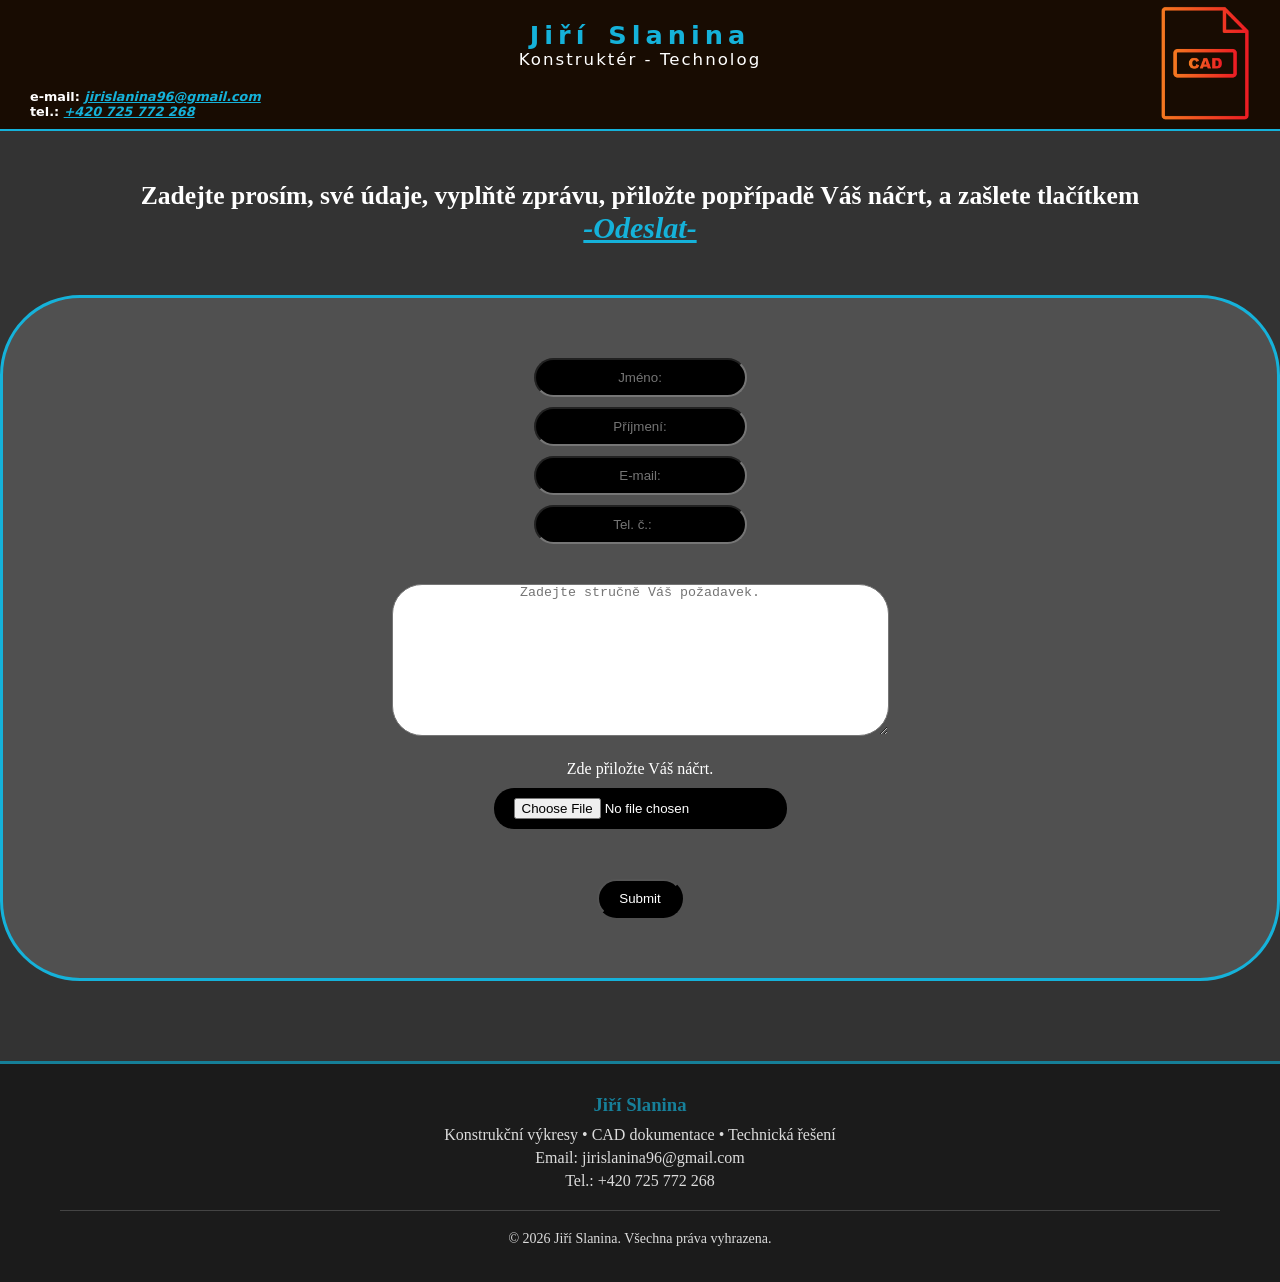
==== kontakt.html @ 72ee827b "Add files via upload" ====
<!DOCTYPE html>
<html lang="en">

<head>
    <meta charset="UTF-8">
    <meta name="viewport" content="width=device-width, initial-scale=1.0">
    <link rel="stylesheet" href="kontakt-style.css">
    <link rel="shortcut icon" href="favicon/favicon-32x32.png" type="image/x-icon">
    <title>Nezávazná poptávka</title>
</head>

<body>
    <header>
        <div class="hlavicka">
            <h2>Jiří Slanina</h2>
            <p>Konstruktér - Technolog</p>
        </div>

        <div class="contact">
            <h4>e-mail: <strong><i>jirislanina96@gmail.com</i></strong></h4>
            <h4>tel.: <strong><i>+420 725 772 268</i></strong></h4>
        </div>

        <div class="ikona">
            <img src="img/cad-ikon.png" alt="">
        </div>
    </header>


    <main>
        <div class="poptavka">
            <h2>Zadejte prosím, své údaje, vyplňtě zprávu, přiložte popřípadě Váš náčrt, a zašlete tlačítkem
                <br><strong><i>-Odeslat-</i></strong></h2>
            <form action="">
                <input type="text" placeholder="Jméno:">
                <input type="text" placeholder="Příjmení:">
                <input type="email" placeholder="E-mail:">
                <input type="number" placeholder="Tel. č.:">
                <textarea name="" id="" cols="60" rows="10" placeholder="Zadejte stručně Váš požadavek."></textarea>
                <p>Zde přiložte Váš náčrt.</p>
                <input type="file" name="" id="">
                <input type="submit">
            </form>
        </div>
    </main>


    <footer>
        <div class="paticka">
            <div class="paticka-info">
                <h3>Jiří Slanina</h3>
                <p>Konstrukční výkresy • CAD dokumentace • Technická řešení</p>
            </div>

            <div class="paticka-kontakt">
                <p>Email: jirislanina96@gmail.com</p>
                <p>Tel.: +420 725 772 268</p>
            </div>

            <div class="paticka-copy">
                <p>&copy; 2026 Jiří Slanina. Všechna práva vyhrazena.</p>
            </div>
        </div>
    </footer>
</body>

</html>
---- kontakt-style.css ----
*{
    margin: 0;
    padding: 0;
    box-sizing: border-box;
}


body{
    background-color: #000000cc;
}



/*      HEADER
*/
header{
    width: 100%;
    height: auto;
    background-color: rgb(24, 12, 2);
    font-family: system-ui, -apple-system, BlinkMacSystemFont, 'Segoe UI', Roboto, Oxygen, Ubuntu, Cantarell, 'Open Sans', 'Helvetica Neue', sans-serif;
    border-bottom: 2px solid #15b2da;
}

.hlavicka{
    padding: 20px;
    text-align: center;
}

.hlavicka h2{
    font-size: clamp(20px,2vw,36px);
    color: #15b2da;
    letter-spacing: 5px;
    word-spacing: 5px;
}

.hlavicka p{
    font-size: clamp(14px,1.3vw,24px);
    color: #ffffff;
    letter-spacing: 2px;
}


.contact {
    margin-left: 30px;
    margin-bottom: 10px;
}

.contact h4{
    color: #fff;
    font-size: clamp(10px,1vw,18px);
}

.contact h4 strong{
    text-decoration: underline;
    color: #15b2da;
}

.ikona img{
    width: 150px;
    position: absolute;
    top: -0.9vw;
    right: 0;
}

@media (max-width:1160px){
    .ikona img{
        width: 120px;
    }
}


/**************************************/




/********************MAIN START***************/
main{
    margin: 2vw auto;
}


.poptavka h2{
    text-align: center;
    margin: 50px auto;
    font-size: clamp(20px, 2vw, 36px);
    color: #fff;
}

.poptavka strong i{
    color: #15b2da;
    font-size: clamp(30px, 2.2vw, 38px);
    text-decoration: underline;
}

.poptavka form{
    margin: 0 auto;
    text-align: center;
    border: 3px solid #15b2da;
    border-radius: 80px;
    padding: 50px 0;
    background-color: #acacac3d;
}

.poptavka input{
    display: block;
    margin: 10px auto;
    padding: 10px 20px;
    border-radius: 20px;
    background-color: #000000;
    color: #ffffff;
    text-align: center;
}

.poptavka input:hover{
    background-color: #222222e3;
    color: #15b2da;
    transition: background 0.7s;
    border-color: #fff;
}

.poptavka form textarea{
    border-radius: 30px;
    margin-top: 30px;
    text-align: center;
}

.poptavka form textarea:hover{
    border-color: #15b2da;
}

.poptavka p{
    margin-top: 20px;
    color: #fff;
}

.poptavka input[type=submit]{
    margin-top: 50px;
}



/******************************************/

/***************FOOTER START*****************/
footer {
    background-color: #1b1b1b;
    border-top: 3px solid #15b3daa8;
    margin-top: 80px;
}

.paticka {
    max-width: 1200px;
    margin: 0 auto;
    padding: 30px 20px;
    text-align: center;
}

.paticka h3 {
    color: #15b3daa8;
    margin-bottom: 10px;
}

.paticka p {
    color: #dcdcdc;
    margin: 5px 0;
}

.paticka-copy {
    margin-top: 20px;
    padding-top: 15px;
    border-top: 1px solid #444;
    font-size: 14px;
}

/********************************************/
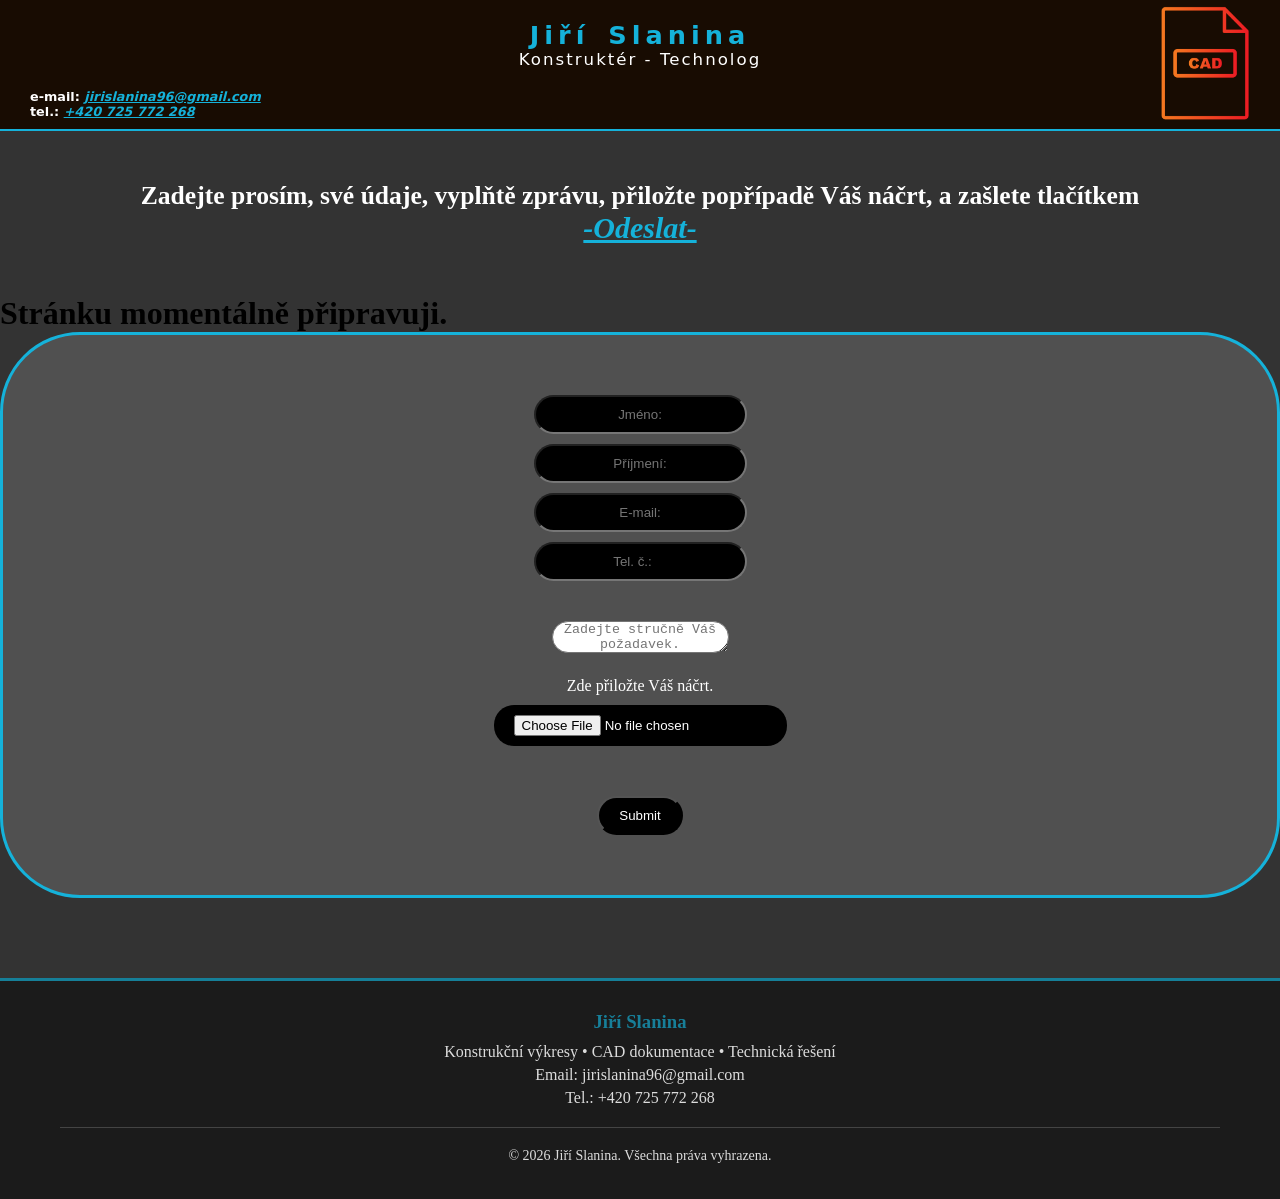
==== commit fc1f136c: "Add files via upload" ====
--- a/kontakt.html
+++ b/kontakt.html
@@ -31,12 +31,13 @@
         <div class="poptavka">
             <h2>Zadejte prosím, své údaje, vyplňtě zprávu, přiložte popřípadě Váš náčrt, a zašlete tlačítkem
                 <br><strong><i>-Odeslat-</i></strong></h2>
+                <h1>Stránku momentálně připravuji.</h1>
             <form action="">
                 <input type="text" placeholder="Jméno:">
                 <input type="text" placeholder="Příjmení:">
                 <input type="email" placeholder="E-mail:">
                 <input type="number" placeholder="Tel. č.:">
-                <textarea name="" id="" cols="60" rows="10" placeholder="Zadejte stručně Váš požadavek."></textarea>
+                <textarea name="" id="" cols="" rows="" placeholder="Zadejte stručně Váš požadavek."></textarea>
                 <p>Zde přiložte Váš náčrt.</p>
                 <input type="file" name="" id="">
                 <input type="submit">
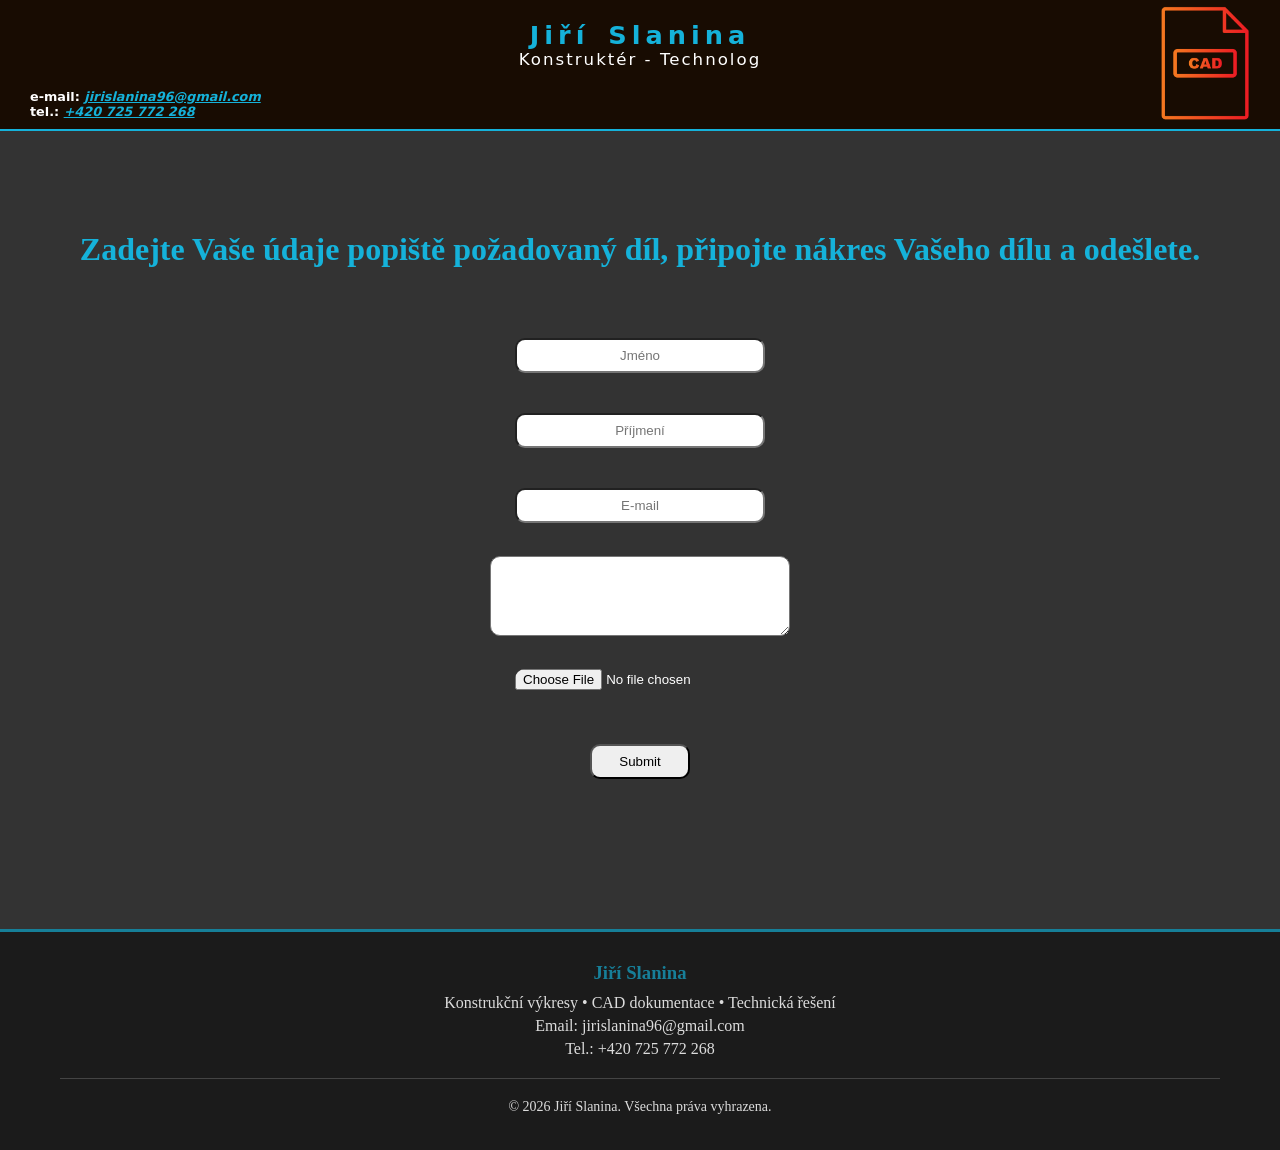
==== commit 7b2557df: "Add files via upload" ====
--- a/kontakt.html
+++ b/kontakt.html
@@ -28,17 +28,13 @@
 
 
     <main>
-        <div class="poptavka">
-            <h2>Zadejte prosím, své údaje, vyplňtě zprávu, přiložte popřípadě Váš náčrt, a zašlete tlačítkem
-                <br><strong><i>-Odeslat-</i></strong></h2>
-                <h1>Stránku momentálně připravuji.</h1>
+        <div class="formular">
+            <h2>Zadejte Vaše údaje popiště požadovaný díl, připojte nákres Vašeho dílu a odešlete. </h2>
             <form action="">
-                <input type="text" placeholder="Jméno:">
-                <input type="text" placeholder="Příjmení:">
-                <input type="email" placeholder="E-mail:">
-                <input type="number" placeholder="Tel. č.:">
-                <textarea name="" id="" cols="" rows="" placeholder="Zadejte stručně Váš požadavek."></textarea>
-                <p>Zde přiložte Váš náčrt.</p>
+                <input type="text" placeholder="Jméno">
+                <input type="text" placeholder="Příjmení">
+                <input type="email" placeholder="E-mail">
+                <textarea name="" id=""></textarea>
                 <input type="file" name="" id="">
                 <input type="submit">
             </form>
--- a/kontakt-style.css
+++ b/kontakt-style.css
@@ -75,70 +75,44 @@
 
 
 /********************MAIN START***************/
-main{
-    margin: 2vw auto;
+.formular{
+    margin-top: 100px;
 }
 
+.formular form{
+    display: flex;  
+    flex-direction: column;
+    padding: 50px;
+}
 
-.poptavka h2{
+.formular h2{
+    font-size: 2rem;
     text-align: center;
-    margin: 50px auto;
-    font-size: clamp(20px, 2vw, 36px);
+    color: #15b2da;
+}
+
+.formular form input{
+    width: 250px;
+    height: 35px;
+    border-radius: 10px;
+    text-align: center;
+    margin: 20px auto;
+}
+
+.formular form textarea{
+    width: 300px;
+    height: 5rem;
+    margin: 1vw auto;
+    border-radius: 10px;
+}
+
+.formular form input[type=file]{
     color: #fff;
 }
 
-.poptavka strong i{
-    color: #15b2da;
-    font-size: clamp(30px, 2.2vw, 38px);
-    text-decoration: underline;
+.formular form input[type=submit]{
+    width: 100px;
 }
-
-.poptavka form{
-    margin: 0 auto;
-    text-align: center;
-    border: 3px solid #15b2da;
-    border-radius: 80px;
-    padding: 50px 0;
-    background-color: #acacac3d;
-}
-
-.poptavka input{
-    display: block;
-    margin: 10px auto;
-    padding: 10px 20px;
-    border-radius: 20px;
-    background-color: #000000;
-    color: #ffffff;
-    text-align: center;
-}
-
-.poptavka input:hover{
-    background-color: #222222e3;
-    color: #15b2da;
-    transition: background 0.7s;
-    border-color: #fff;
-}
-
-.poptavka form textarea{
-    border-radius: 30px;
-    margin-top: 30px;
-    text-align: center;
-}
-
-.poptavka form textarea:hover{
-    border-color: #15b2da;
-}
-
-.poptavka p{
-    margin-top: 20px;
-    color: #fff;
-}
-
-.poptavka input[type=submit]{
-    margin-top: 50px;
-}
-
-
 
 /******************************************/
 
@@ -173,4 +147,48 @@
     font-size: 14px;
 }
 
-/********************************************/+/**********************************************************/
+
+
+
+
+
+
+
+/*                     POMŮCKA PRO FLEX
+****************************************************************/
+
+
+/*justify-content: flex-start;   /* vlevo */
+/*justify-content: center;       /* doprostřed */
+/*justify-content: flex-end;     /* vpravo */
+/*justify-content: space-between;/* krajní na okraje */
+/*justify-content: space-around; /* stejné mezery okolo */
+/*justify-content: space-evenly; /* úplně stejné mezery */
+
+
+
+/*align-items: flex-start; /* nahoru */
+/*align-items: center;     /* doprostřed */
+/*align-items: flex-end;   /* dolů */
+/*align-items: stretch;    /* roztáhne výšku */
+
+
+
+
+/*flex-direction: row;         /* vedle sebe */
+/*flex-direction: column;      /* pod sebe */
+/*flex-direction: row-reverse;
+/*flex-direction: column-reverse;
+
+
+
+/*flex-wrap: wrap;
+/*display: flex;
+/*justify-content: center;
+/*align-items: center;
+/*gap: 20px;
+/*flex-wrap: wrap;
+
+
+/*************************************************************/
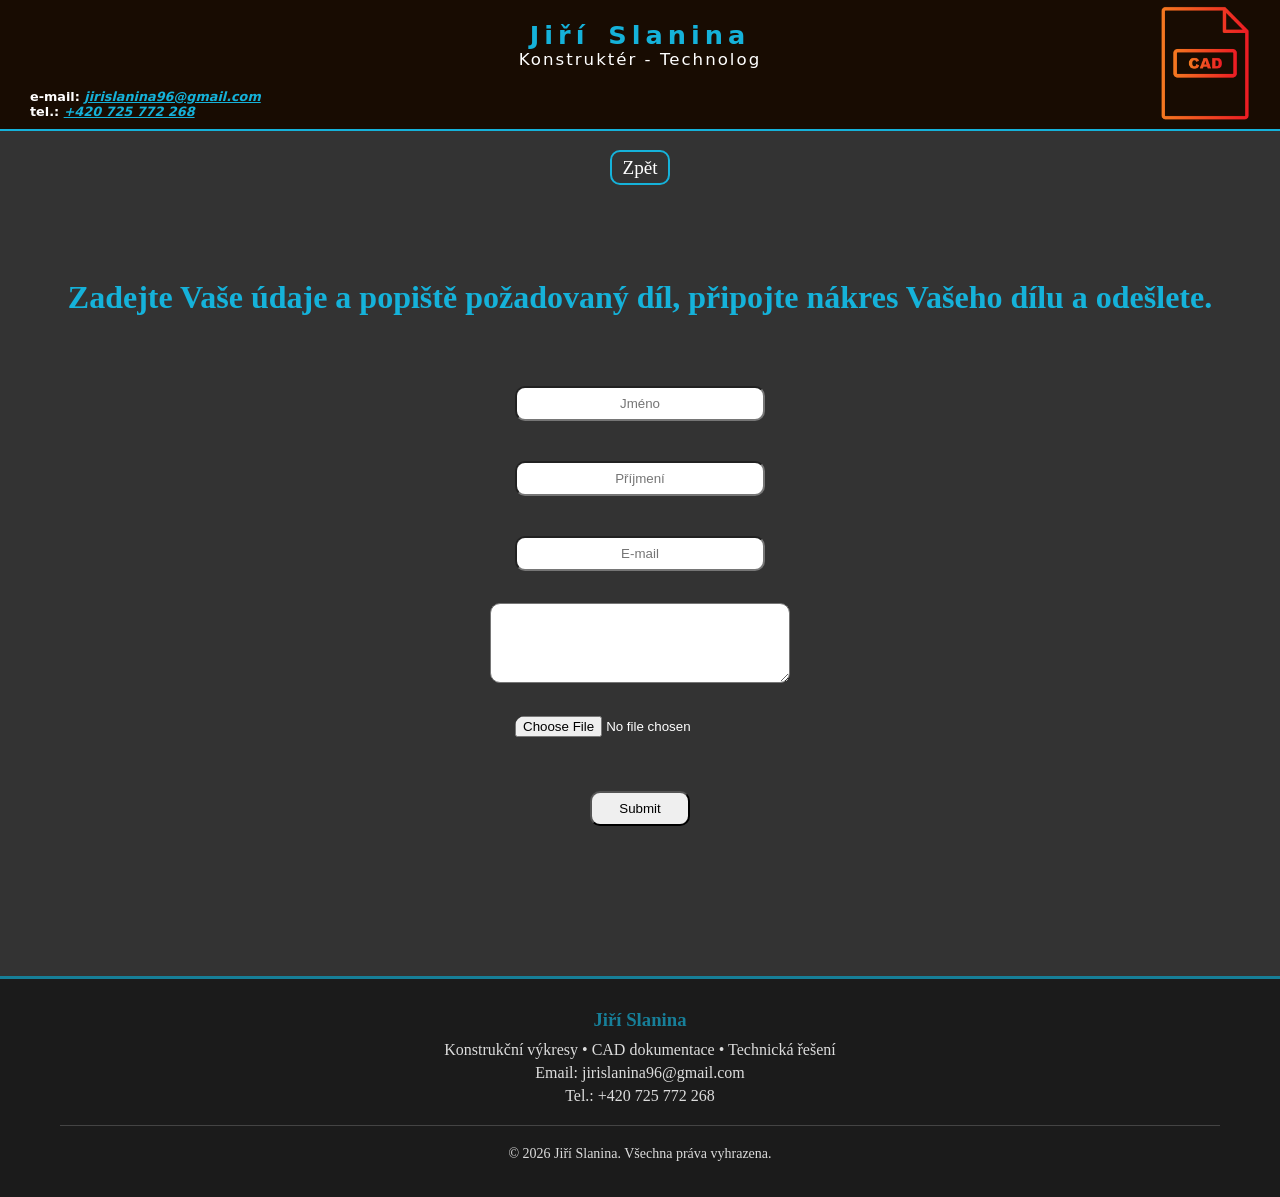
==== commit ba0110f9: "Add files via upload" ====
--- a/kontakt.html
+++ b/kontakt.html
@@ -27,9 +27,19 @@
     </header>
 
 
+
+    <div class="back-page">
+        <a class="btn-back" href="index.html">Zpět</a> 
+    </div>
+        
+
+
+
+
+
     <main>
         <div class="formular">
-            <h2>Zadejte Vaše údaje popiště požadovaný díl, připojte nákres Vašeho dílu a odešlete. </h2>
+            <h2>Zadejte Vaše údaje a popiště požadovaný díl, připojte nákres Vašeho dílu a odešlete. </h2>
             <form action="">
                 <input type="text" placeholder="Jméno">
                 <input type="text" placeholder="Příjmení">
--- a/kontakt-style.css
+++ b/kontakt-style.css
@@ -71,7 +71,29 @@
 
 /**************************************/
 
-
+.back-page{
+    margin: 2vw auto;
+    text-align: center;
+}
+
+.back-page a{
+    font-size: clamp(16px, 1.5vw, 25px);
+    padding: 5px 10px;
+}
+
+.btn-back{
+    color: #fff;
+    text-decoration: none;
+    border: 2px solid #15b2da;
+    border-radius: 10px;
+}
+
+.btn-back:hover{
+    background-color: #fff;
+    color: #444;
+    border-color: #444;
+    transition: background 0.7s, color 0.7s;
+}
 
 
 /********************MAIN START***************/
@@ -107,11 +129,13 @@
 }
 
 .formular form input[type=file]{
+    cursor: pointer;
     color: #fff;
 }
 
 .formular form input[type=submit]{
     width: 100px;
+    cursor: pointer;
 }
 
 /******************************************/
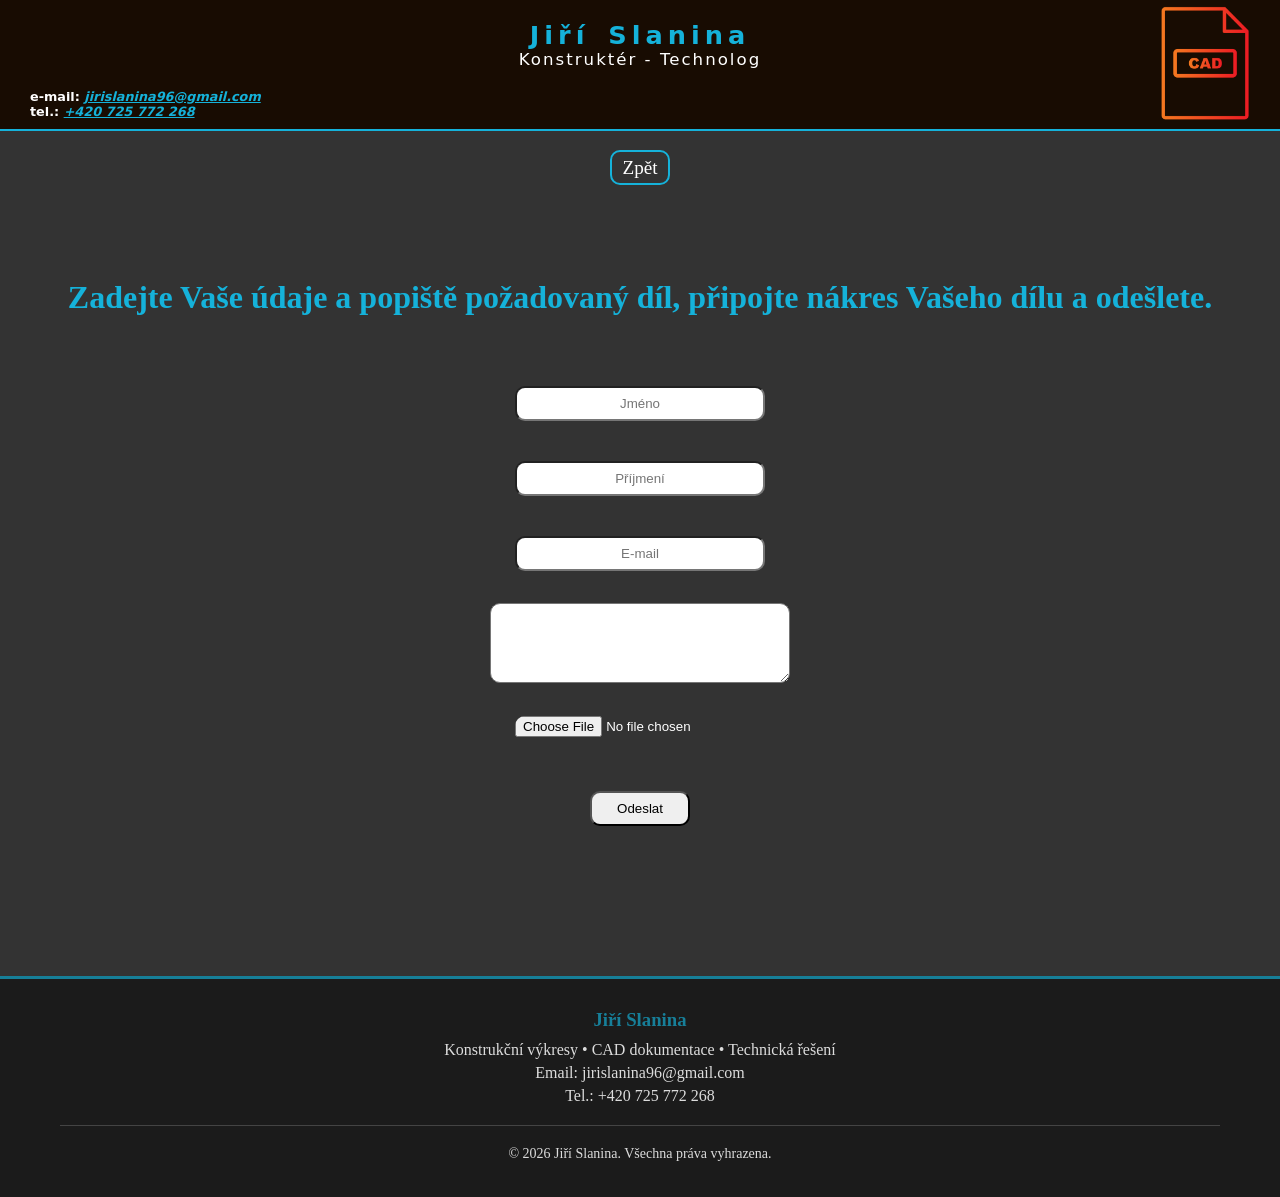
==== commit c4c192ea: "Add files via upload" ====
--- a/kontakt.html
+++ b/kontakt.html
@@ -39,14 +39,16 @@
 
     <main>
         <div class="formular">
-            <h2>Zadejte Vaše údaje a popiště požadovaný díl, připojte nákres Vašeho dílu a odešlete. </h2>
-            <form action="">
-                <input type="text" placeholder="Jméno">
-                <input type="text" placeholder="Příjmení">
-                <input type="email" placeholder="E-mail">
-                <textarea name="" id=""></textarea>
-                <input type="file" name="" id="">
-                <input type="submit">
+            <h2>Zadejte Vaše údaje a popiště požadovaný díl, připojte nákres Vašeho dílu a odešlete. 
+            </h2>
+
+            <form action="https://formspree.io/f/xqevokez" method="POST">
+                <input type="text" name="Jméno:" placeholder="Jméno" required>
+                <input type="text" name="Příjmení:" placeholder="Příjmení" required>
+                <input type="email" name="E-mail:" placeholder="E-mail" required>
+                <textarea name="zprava" id="" required></textarea>
+                <input type="file" name="Soubor:" id="">
+                <input type="submit" value="Odeslat">
             </form>
         </div>
     </main>
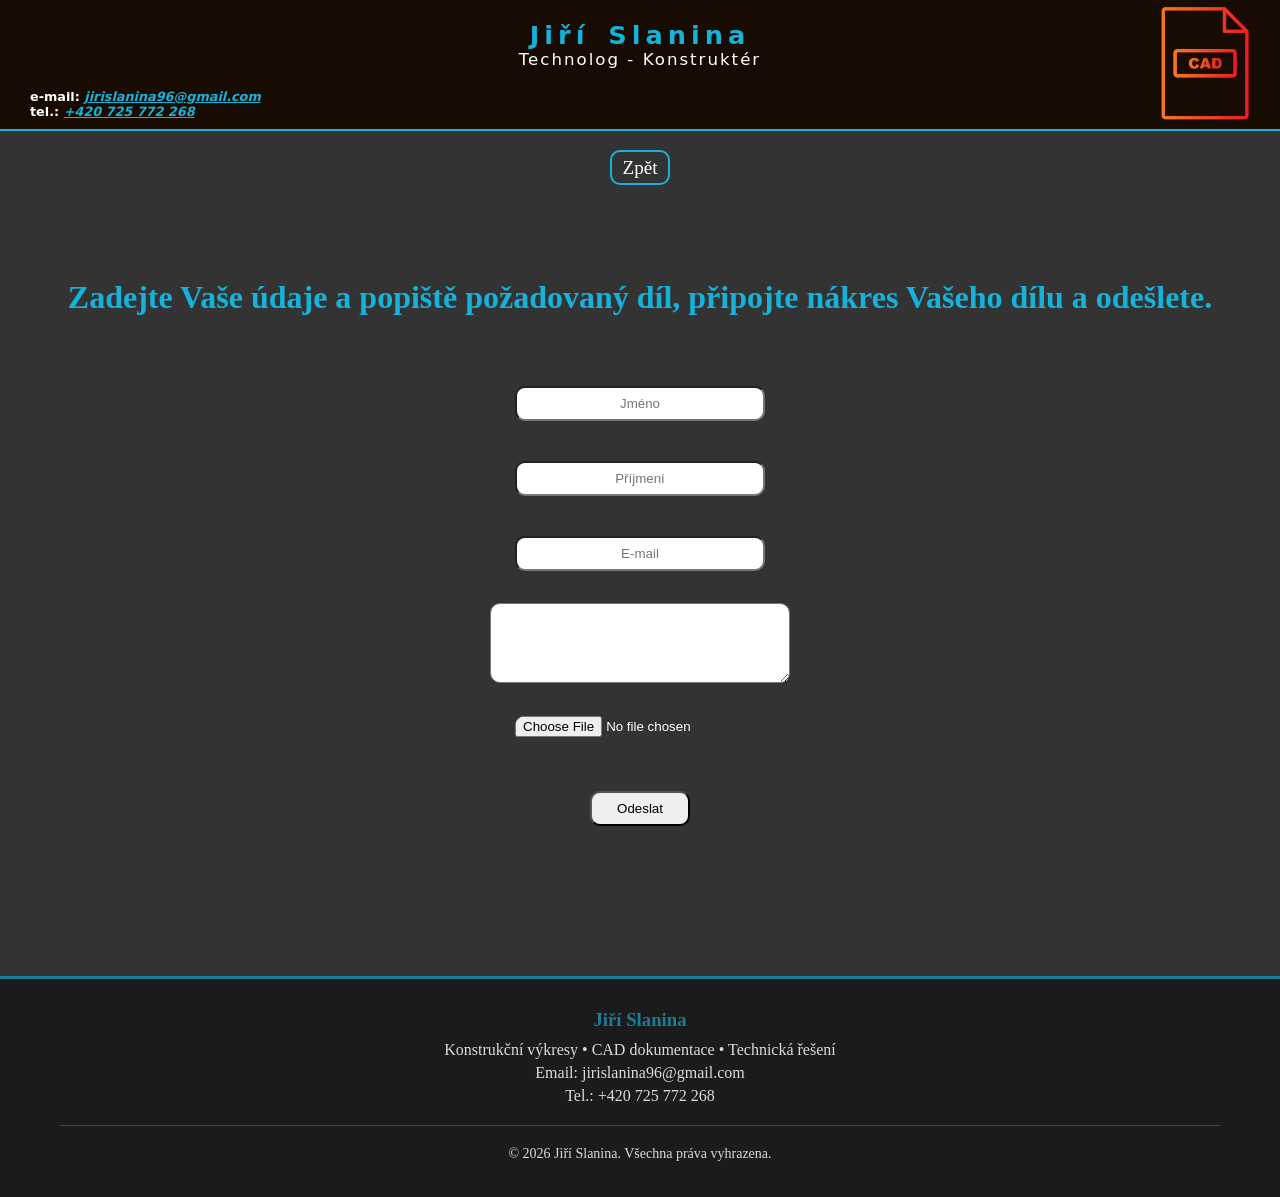
==== commit 49ac9334: "Add files via upload" ====
--- a/kontakt.html
+++ b/kontakt.html
@@ -13,7 +13,7 @@
     <header>
         <div class="hlavicka">
             <h2>Jiří Slanina</h2>
-            <p>Konstruktér - Technolog</p>
+            <p>Technolog - Konstruktér</p>
         </div>
 
         <div class="contact">
@@ -29,9 +29,9 @@
 
 
     <div class="back-page">
-        <a class="btn-back" href="index.html">Zpět</a> 
+        <a class="btn-back" href="index.html">Zpět</a>
     </div>
-        
+
 
 
 
@@ -39,10 +39,10 @@
 
     <main>
         <div class="formular">
-            <h2>Zadejte Vaše údaje a popiště požadovaný díl, připojte nákres Vašeho dílu a odešlete. 
+            <h2>Zadejte Vaše údaje a popiště požadovaný díl, připojte nákres Vašeho dílu a odešlete.
             </h2>
 
-            <form action="https://formspree.io/f/xqevokez" method="POST">
+            <form action="https://formspree.io/f/xqevokez" method="POST" enctype="multipart/form-data">
                 <input type="text" name="Jméno:" placeholder="Jméno" required>
                 <input type="text" name="Příjmení:" placeholder="Příjmení" required>
                 <input type="email" name="E-mail:" placeholder="E-mail" required>
